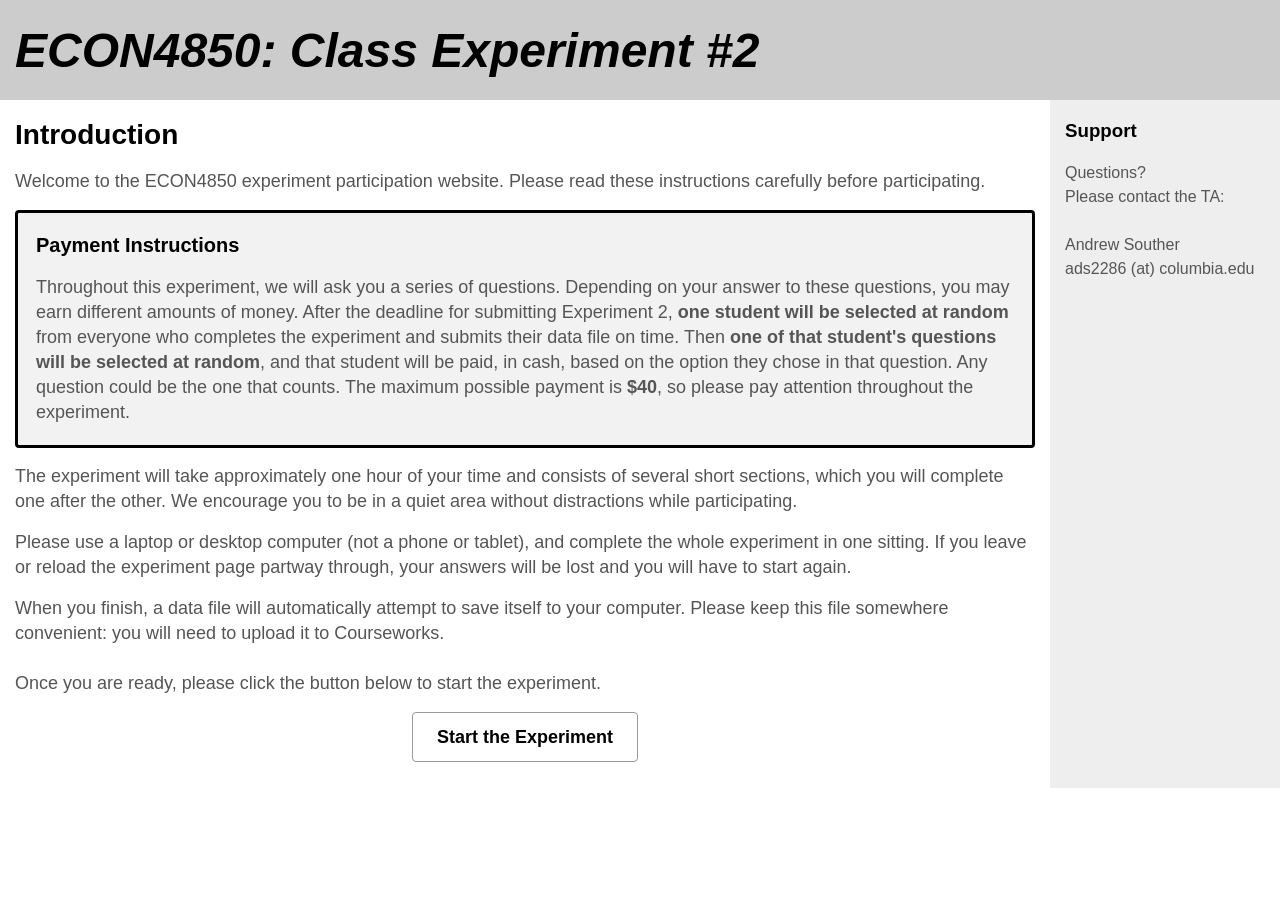
==== index.html @ 9192d548 "Experiment 2: Dean & Neligh experiments 1.1-1.4 Classroom version of the red-dots rational inattenti" ====
<!DOCTYPE html>
<html>
<head><meta http-equiv="Content-Type" content="text/html; charset=utf-8">
	<title>ECON 4850 &mdash; Student Experiment 2</title>
	<style type="text/css">body {
       margin:0;
       padding:0;
       font-family: Sans-Serif;
       line-height: 1.5em;
     }

     header {
       background: #ccc;
       height: 100px;
     }

     header h1 {
       margin: 0;
       padding-top: 15px;
     }

     main {
       padding-bottom: 10010px;
       margin-bottom: -10000px;
       float: left;
       width: 100%;
     }

     nav {
       padding-bottom: 10010px;
       margin-bottom: -10000px;
       float: left;
       width: 230px;
       margin-left: -230px;
       background: #eee;
     }

     footer {
       clear: left;
       width: 100%;
       background: #ccc;
       text-align: center;
       padding: 4px 0;
     }

     #wrapper {
       overflow: hidden;
     }

     #content {
       margin-right: 230px; /* Same as 'nav' width */
     }

     .innertube {
       margin: 15px; /* Padding for content */
       margin-top: 0;
     }

     p {
       color: #555;
     }

     nav ul {
       list-style-type: none;
       margin: 0;
       padding: 0;
     }

     nav ul a {
       color: darkgreen;
       text-decoration: none;
     }
	</style>
</head>
<body>
<header>
<div class="innertube">
<h1><br />
<span style="font-family:arial,helvetica,sans-serif;"><span style="font-size: 48px;"><em>ECON4850: Class Experiment #2</em></span></span></h1>
</div>
</header>

<div id="wrapper">
<main>
<div id="content">
<div class="innertube">
<h1><span style="font-size:28px;"><span style="font-family: arial,helvetica,sans-serif;">Introduction</span></span></h1>

<p><span style="font-size:18px;"><span style="font-family: arial,helvetica,sans-serif;">Welcome to the ECON4850 experiment participation website. Please read these instructions carefully before participating.</span></span></p>

<div style="border: 3px solid #000; background: #f2f2f2; border-radius: 4px; padding: 4px 18px; margin: 1em 0;">
<p style="color: #000;"><span style="font-size:20px;"><span style="font-family: arial,helvetica,sans-serif;"><strong>Payment Instructions</strong></span></span></p>
<p><span style="font-size:18px;"><span style="font-family: arial,helvetica,sans-serif;"> Throughout this experiment, we will ask you a series of questions. Depending on your answer to these questions, you may earn different amounts of money. After the deadline for submitting Experiment 2, <strong>one student will be selected at random</strong> from everyone who completes the experiment and submits their data file on time. Then <strong>one of that student's questions will be selected at random</strong>, and that student will be paid, in cash, based on the option they chose in that question. Any question could be the one that counts. The maximum possible payment is <strong>$40</strong>, so please pay attention throughout the experiment. </span></span></p>
</div>

<p><span style="font-size:18px;"><span style="font-family: arial,helvetica,sans-serif;">The experiment will take approximately one hour of your time and consists of several short sections, which you will complete one after the other. We encourage you to be in a quiet area without distractions while participating.</span></span></p>

<p><span style="font-size:18px;"><span style="font-family: arial,helvetica,sans-serif;">Please use a laptop or desktop computer (not a phone or tablet), and complete the whole experiment in one sitting. If you leave or reload the experiment page partway through, your answers will be lost and you will have to start again.</span></span></p>

<p><span style="font-size:18px;"><span style="font-family: arial,helvetica,sans-serif;">When you finish, a data file will automatically attempt to save itself to your computer. Please keep this file somewhere convenient: you will need to upload it to Courseworks.<br />
<br />
Once you are ready, please click the button below to start the experiment.</span></span></p>

<p style="text-align: center;"><a href="Task1/" style="display: inline-block; font-family: arial,helvetica,sans-serif; font-size: 18px; font-weight: bold; color: #000; background: #fff; border: 1px solid #999; padding: 12px 24px; border-radius: 4px; text-decoration: none;">Start the Experiment</a></p>
</div>
</div>
</main>

<nav>
<div class="innertube">
<h3><span style="font-family:arial,helvetica,sans-serif;">Support</span></h3>

<p><span style="font-family:arial,helvetica,sans-serif;">Questions?<br />
Please contact the TA:<br />
<br />
Andrew Souther<br />
ads2286 (at) columbia.edu</span></p>

<ul>
</ul>
</div>
</nav>
</div>

</body>
</html>
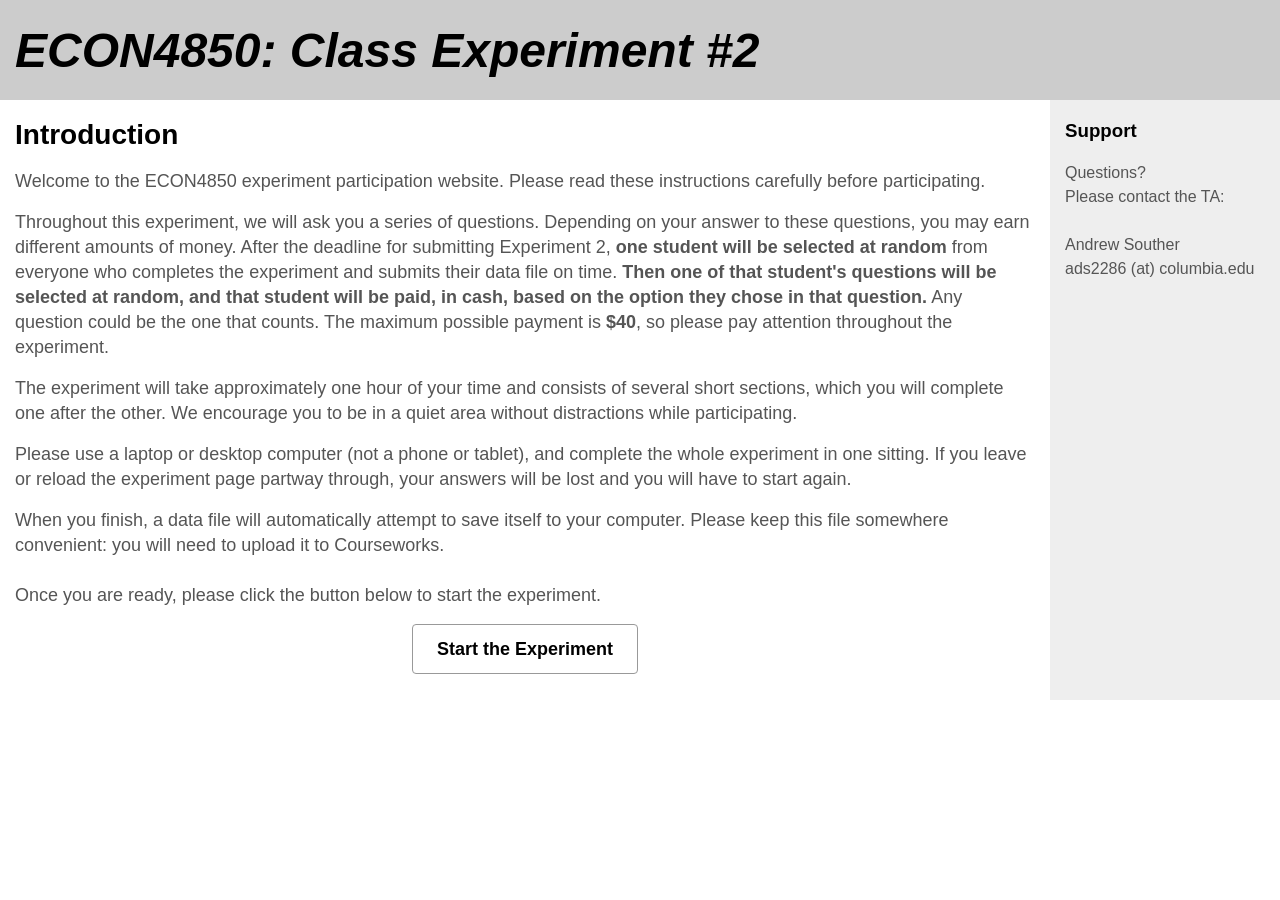
==== commit e4c1d1fc: "Scale payoffs to a $40 maximum; plain payment paragraph on landing page Payoffs from the paper's pro" ====
--- a/index.html
+++ b/index.html
@@ -88,10 +88,7 @@
 
 <p><span style="font-size:18px;"><span style="font-family: arial,helvetica,sans-serif;">Welcome to the ECON4850 experiment participation website. Please read these instructions carefully before participating.</span></span></p>
 
-<div style="border: 3px solid #000; background: #f2f2f2; border-radius: 4px; padding: 4px 18px; margin: 1em 0;">
-<p style="color: #000;"><span style="font-size:20px;"><span style="font-family: arial,helvetica,sans-serif;"><strong>Payment Instructions</strong></span></span></p>
-<p><span style="font-size:18px;"><span style="font-family: arial,helvetica,sans-serif;"> Throughout this experiment, we will ask you a series of questions. Depending on your answer to these questions, you may earn different amounts of money. After the deadline for submitting Experiment 2, <strong>one student will be selected at random</strong> from everyone who completes the experiment and submits their data file on time. Then <strong>one of that student's questions will be selected at random</strong>, and that student will be paid, in cash, based on the option they chose in that question. Any question could be the one that counts. The maximum possible payment is <strong>$40</strong>, so please pay attention throughout the experiment. </span></span></p>
-</div>
+<p><span style="font-size:18px;"><span style="font-family: arial,helvetica,sans-serif;">Throughout this experiment, we will ask you a series of questions. Depending on your answer to these questions, you may earn different amounts of money. After the deadline for submitting Experiment 2, <strong>one student will be selected at random</strong> from everyone who completes the experiment and submits their data file on time. <strong>Then one of that student's questions will be selected at random, and that student will be paid, in cash, based on the option they chose in that question.</strong> Any question could be the one that counts. The maximum possible payment is <strong>$40</strong>, so please pay attention throughout the experiment.</span></span></p>
 
 <p><span style="font-size:18px;"><span style="font-family: arial,helvetica,sans-serif;">The experiment will take approximately one hour of your time and consists of several short sections, which you will complete one after the other. We encourage you to be in a quiet area without distractions while participating.</span></span></p>
 
